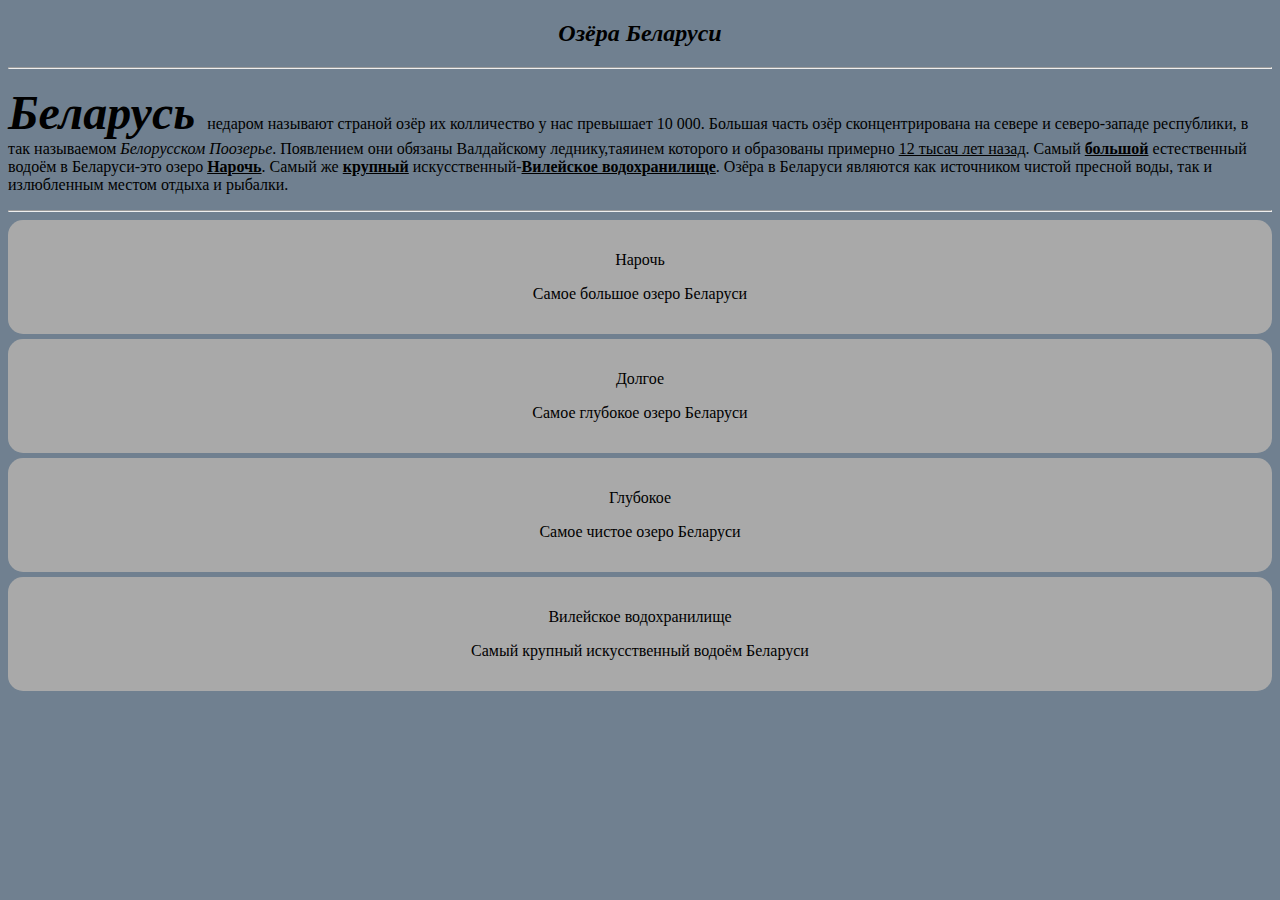
==== index.html @ 6be34c0a "Озёра Беларуси" ====
<!DOCTYPE html>
<html lang="en">
    <head>
        <meta charset="UTF-8">
        <title>Озёра Беларуси</title>
        <link href="Style.css" rel="stylesheet"></link>
    </head>
    <body>
        <div class="container">
            <h2><i><b> Озёра Беларуси</b></i></h2><hr>
            <p><font size=7><b><i>Беларусь </i></b></font>недаром называют страной озёр 
            их колличество у нас превышает 10 000. Большая часть озёр сконцентрирована на севере и
            северо-западе республики, в так называемом <i>Белорусском Поозерье</i>. Появлением они
            обязаны Валдайскому леднику,таяинем которого и образованы примерно <u>12 тысач лет назад</u>.
            Самый <b><u>большой</b></u> естественный водоём в Беларуси-это озеро <b><u>Нарочь</b></u>.
            Самый же <b><u>крупный</b></u> искусственный-<b><u>Вилейское водохранилище</b></u>. Озёра
            в Беларуси являются как источником чистой пресной воды, так и излюбленным местом отдыха и рыбалки.</p><hr>
            <div class="ultra">
                <div class="card bg-DarkGray">
                    <p><a href="Нарочь.html">Нарочь</p></a>
                    <p>Самое большое озеро Беларуси</p>
                </div>
                <div class="card bg-DarkGray">
                    <p><a href="Долгое.html">Долгое</p></a>
                    <p>Самое глубокое озеро Беларуси</p>
                </div>
                <div class="card bg-DarkGray">
                    <p><a href="Глубокое.html">Глубокое</p></a>
                    <p>Самое чистое озеро Беларуси</p>
                </div>
                <div class="card bg-DarkGray">
                    <p><a href="Вилейское водохранилище.html">Вилейское водохранилище</p></a>
                    <p>Самый крупный искусственный водоём Беларуси</p>
                </div>
            </div>
        </div>
    </body>
</html>
---- Style.css ----
body{
    background-color: #708090;
    text-align: center; 
}
a{
    color: black;
    text-decoration: none;
}
#info{
    width: 720px;
    height: 360px;
    border-radius: 15px;
}
h2{
    text-align: center;
    font-size: 50;
}
.ultra p{
    text-align: center;
}
p{
    text-align: left;
}
a:visited{
    color: red;
}
.bg-DarkGray{
    background: #A9A9A9;
}
.bg-DarkGray{
    background: #A9A9A9;
}
.bg-DarkGray{
    background: #A9A9A9;
}
.bg-DarkGray{
    background: #A9A9A9;
}
.card{
    padding: 15px 40px;
    margin-bottom: 5px;
    border-radius: 15px;
}
.container{
    margin: auto;
    max-width: 1280px;
    /*background: black;*/
}
.yes{
    padding: 3px 294px;
    border-radius: 15px;
}
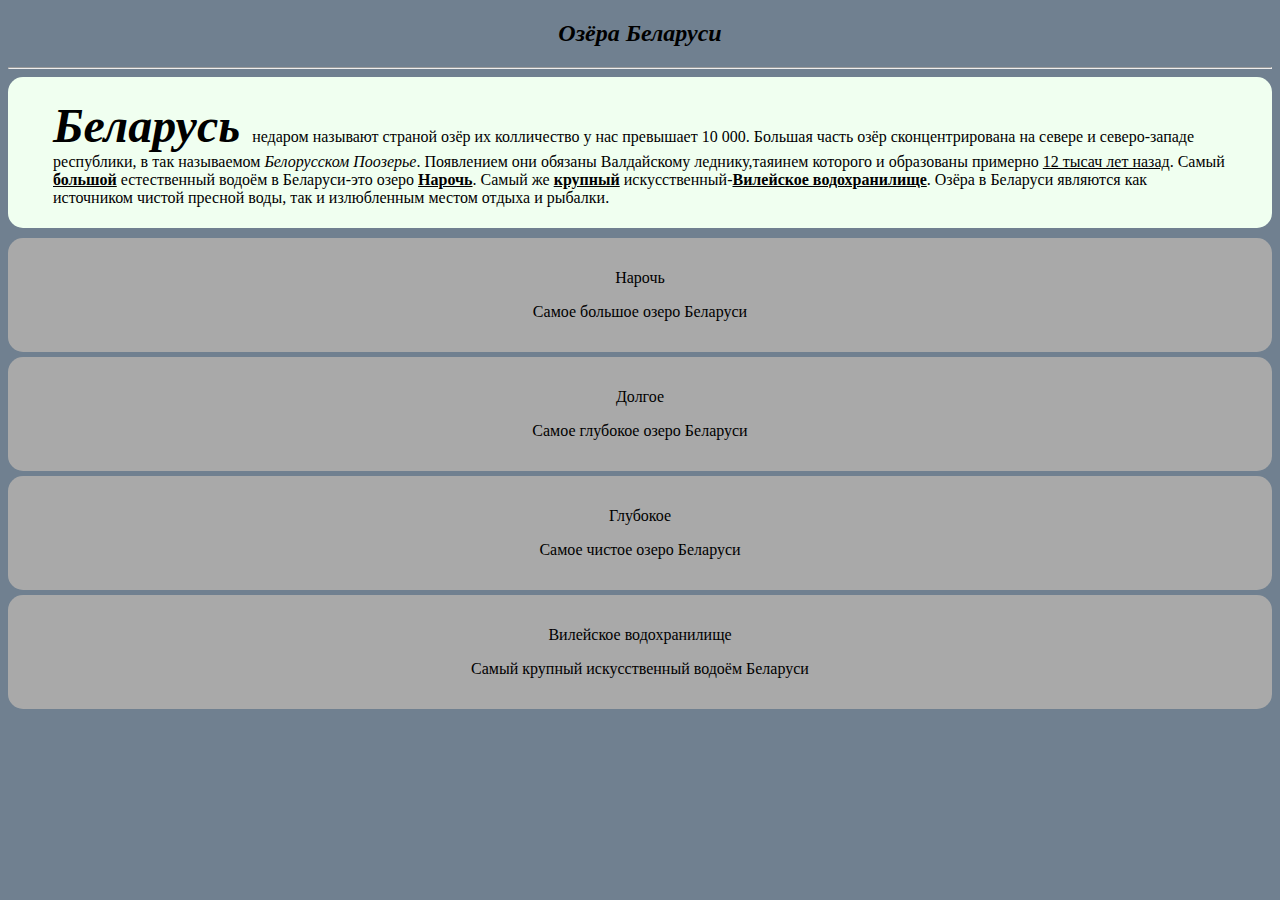
==== commit 908fbdd1: "Update v2" ====
--- a/index.html
+++ b/index.html
@@ -7,14 +7,16 @@
     </head>
     <body>
         <div class="container">
-            <h2><i><b> Озёра Беларуси</b></i></h2><hr>
-            <p><font size=7><b><i>Беларусь </i></b></font>недаром называют страной озёр 
-            их колличество у нас превышает 10 000. Большая часть озёр сконцентрирована на севере и
-            северо-западе республики, в так называемом <i>Белорусском Поозерье</i>. Появлением они
-            обязаны Валдайскому леднику,таяинем которого и образованы примерно <u>12 тысач лет назад</u>.
-            Самый <b><u>большой</b></u> естественный водоём в Беларуси-это озеро <b><u>Нарочь</b></u>.
-            Самый же <b><u>крупный</b></u> искусственный-<b><u>Вилейское водохранилище</b></u>. Озёра
-            в Беларуси являются как источником чистой пресной воды, так и излюбленным местом отдыха и рыбалки.</p><hr>
+            <h2><i><b> Озёра Беларуси</b></i></h2><hr size="2px">
+            <div class="container3">
+                <p><font size=7><b><i>Беларусь </i></b></font>недаром называют страной озёр 
+                их колличество у нас превышает 10 000. Большая часть озёр сконцентрирована на севере и
+                северо-западе республики, в так называемом <i>Белорусском Поозерье</i>. Появлением они
+                обязаны Валдайскому леднику,таяинем которого и образованы примерно <u>12 тысач лет назад</u>.
+                Самый <b><u>большой</b></u> естественный водоём в Беларуси-это озеро <b><u>Нарочь</b></u>.
+                Самый же <b><u>крупный</b></u> искусственный-<b><u>Вилейское водохранилище</b></u>. Озёра
+                в Беларуси являются как источником чистой пресной воды, так и излюбленным местом отдыха и рыбалки.</p>
+            </div>
             <div class="ultra">
                 <div class="card bg-DarkGray">
                     <p><a href="Нарочь.html">Нарочь</p></a>
--- a/Style.css
+++ b/Style.css
@@ -49,4 +49,15 @@
 .yes{
     padding: 3px 294px;
     border-radius: 15px;
+}
+.container2{
+    padding: 10px 45px;
+    background-color: #B0E0E6;
+    border-radius: 15px;
+}
+.container3{
+    padding: 5px 45px;
+    background-color: #F0FFF0;
+    margin-bottom: 10px;
+    border-radius: 15px;
 }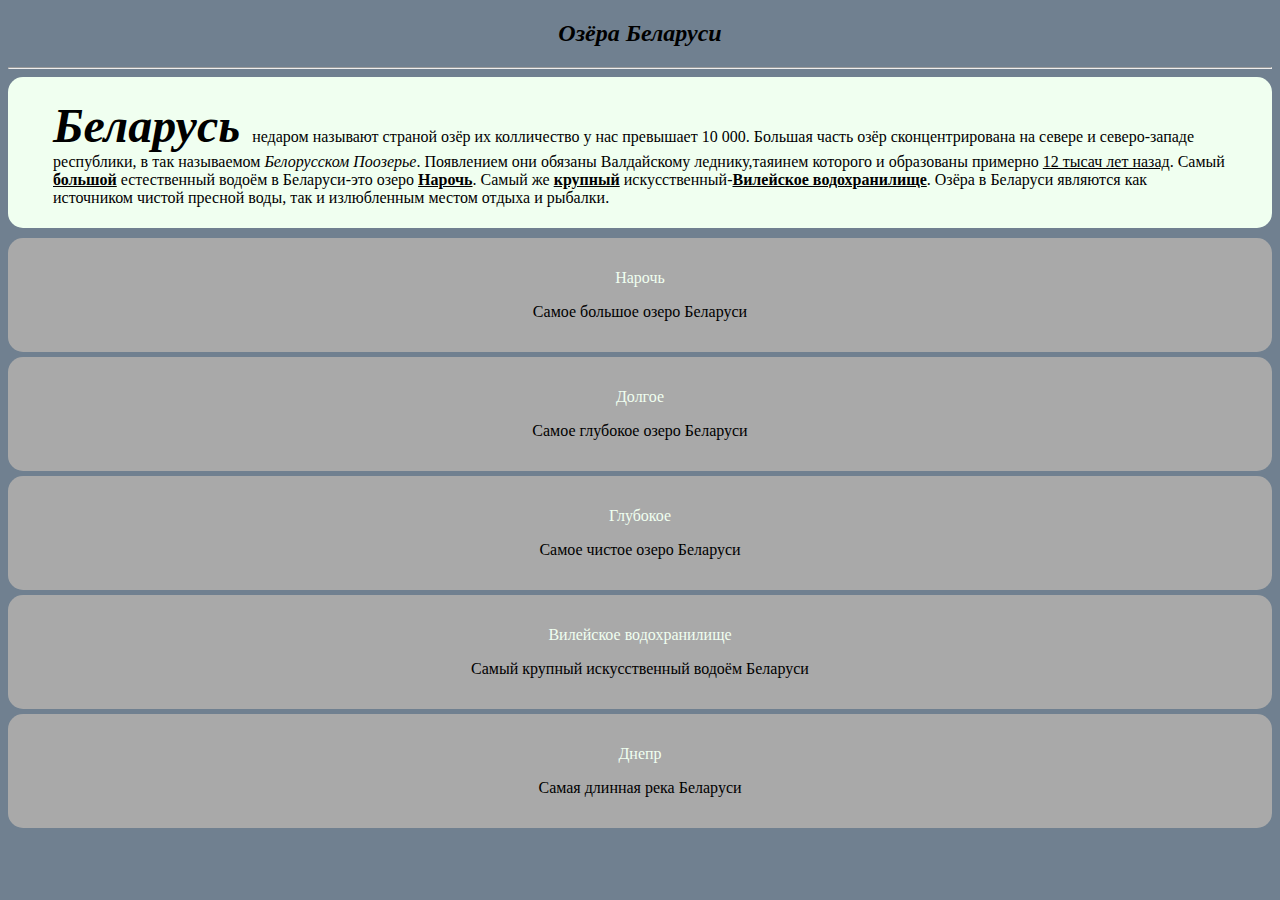
==== commit 3eb8fa6f: "Update v5" ====
--- a/index.html
+++ b/index.html
@@ -34,6 +34,10 @@
                     <p><a href="Вилейское водохранилище.html">Вилейское водохранилище</p></a>
                     <p>Самый крупный искусственный водоём Беларуси</p>
                 </div>
+                <div class="card bg-DarkGray">
+                    <p><a href="Днепр.html">Днепр</p></a>
+                    <p>Самая длинная река Беларуси</p>
+                </div>
             </div>
         </div>
     </body>
--- a/Style.css
+++ b/Style.css
@@ -2,18 +2,20 @@
     background-color: #708090;
     text-align: center; 
 }
+table {
+    margin: 5px auto;
+    border-radius: 20px;
+    background-color: black;
+    text-align: center;
+}
 a{
-    color: black;
+    color: #F0FFF0;
     text-decoration: none;
 }
 #info{
     width: 720px;
     height: 360px;
     border-radius: 15px;
-}
-h2{
-    text-align: center;
-    font-size: 50;
 }
 .ultra p{
     text-align: center;
@@ -22,7 +24,7 @@
     text-align: left;
 }
 a:visited{
-    color: red;
+    color: aliceblue;
 }
 .bg-DarkGray{
     background: #A9A9A9;
@@ -60,4 +62,10 @@
     background-color: #F0FFF0;
     margin-bottom: 10px;
     border-radius: 15px;
+}
+table {
+    margin: 10px auto;
+}
+.container4{
+    text-align: center;
 }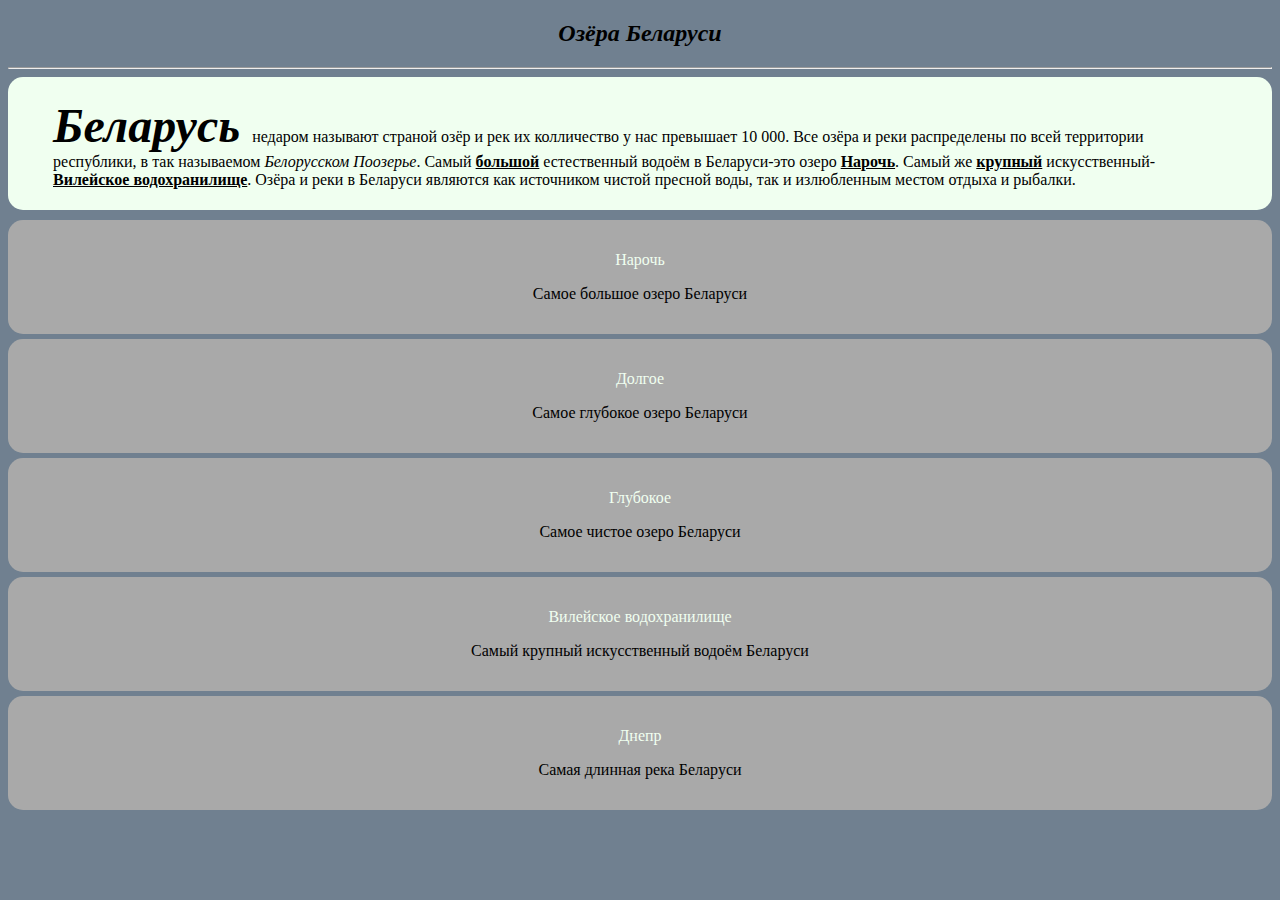
==== commit 22210edc: "Update index.html" ====
--- a/index.html
+++ b/index.html
@@ -9,12 +9,11 @@
         <div class="container">
             <h2><i><b> Озёра Беларуси</b></i></h2><hr size="2px">
             <div class="container3">
-                <p><font size=7><b><i>Беларусь </i></b></font>недаром называют страной озёр 
-                их колличество у нас превышает 10 000. Большая часть озёр сконцентрирована на севере и
-                северо-западе республики, в так называемом <i>Белорусском Поозерье</i>. Появлением они
-                обязаны Валдайскому леднику,таяинем которого и образованы примерно <u>12 тысач лет назад</u>.
+                <p><font size=7><b><i>Беларусь </i></b></font>недаром называют страной озёр и рек 
+                их колличество у нас превышает 10 000. Все озёра и реки распределены по всей территории
+                республики, в так называемом <i>Белорусском Поозерье</i>.
                 Самый <b><u>большой</b></u> естественный водоём в Беларуси-это озеро <b><u>Нарочь</b></u>.
-                Самый же <b><u>крупный</b></u> искусственный-<b><u>Вилейское водохранилище</b></u>. Озёра
+                Самый же <b><u>крупный</b></u> искусственный-<b><u>Вилейское водохранилище</b></u>. Озёра и реки
                 в Беларуси являются как источником чистой пресной воды, так и излюбленным местом отдыха и рыбалки.</p>
             </div>
             <div class="ultra">
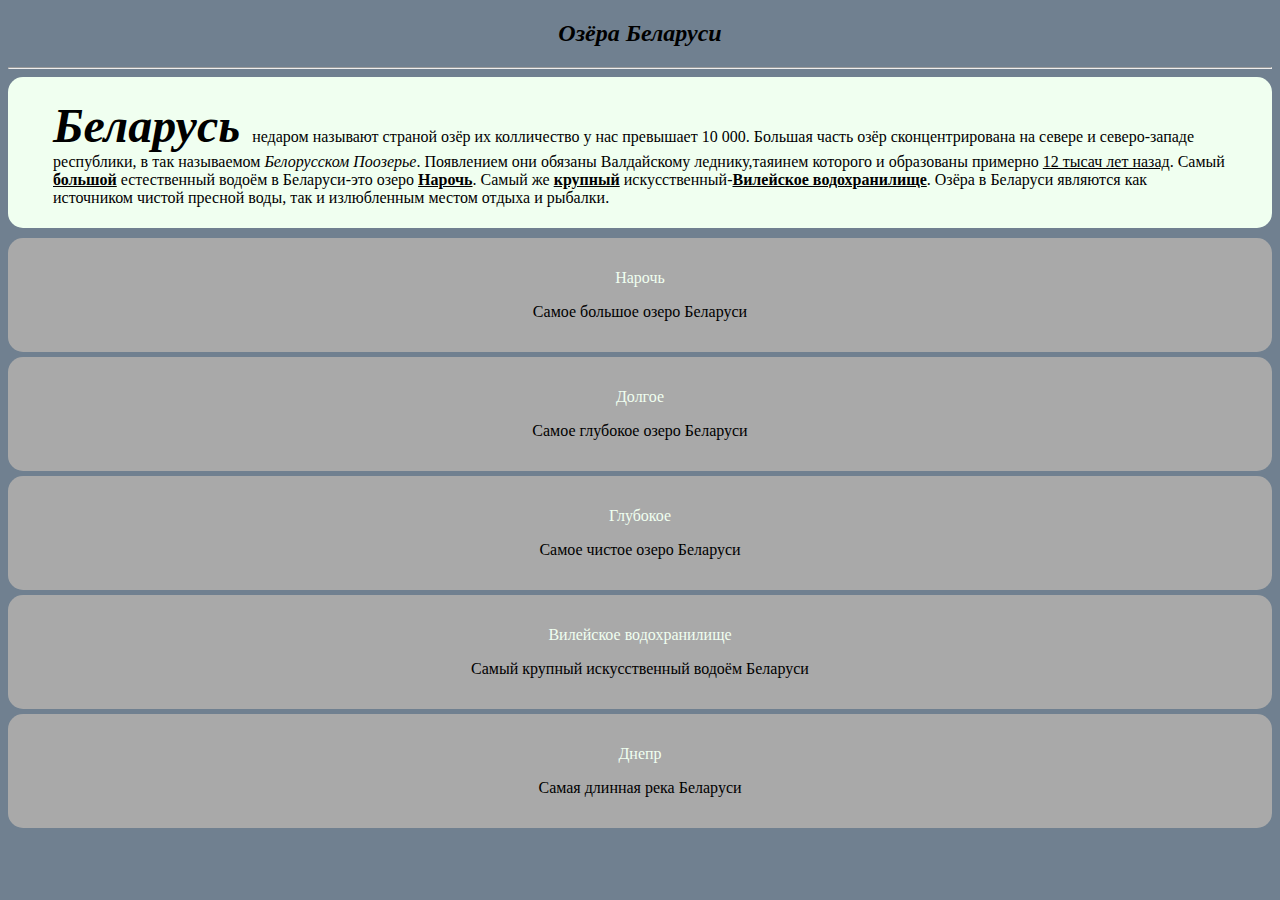
==== commit c234659e: "Update index.html" ====
--- a/index.html
+++ b/index.html
@@ -9,11 +9,12 @@
         <div class="container">
             <h2><i><b> Озёра Беларуси</b></i></h2><hr size="2px">
             <div class="container3">
-                <p><font size=7><b><i>Беларусь </i></b></font>недаром называют страной озёр и рек 
-                их колличество у нас превышает 10 000. Все озёра и реки распределены по всей территории
-                республики, в так называемом <i>Белорусском Поозерье</i>.
+                <p><font size=7><b><i>Беларусь </i></b></font>недаром называют страной озёр 
+                их колличество у нас превышает 10 000. Большая часть озёр сконцентрирована на севере и
+                северо-западе республики, в так называемом <i>Белорусском Поозерье</i>. Появлением они
+                обязаны Валдайскому леднику,таяинем которого и образованы примерно <u>12 тысач лет назад</u>.
                 Самый <b><u>большой</b></u> естественный водоём в Беларуси-это озеро <b><u>Нарочь</b></u>.
-                Самый же <b><u>крупный</b></u> искусственный-<b><u>Вилейское водохранилище</b></u>. Озёра и реки
+                Самый же <b><u>крупный</b></u> искусственный-<b><u>Вилейское водохранилище</b></u>. Озёра
                 в Беларуси являются как источником чистой пресной воды, так и излюбленным местом отдыха и рыбалки.</p>
             </div>
             <div class="ultra">
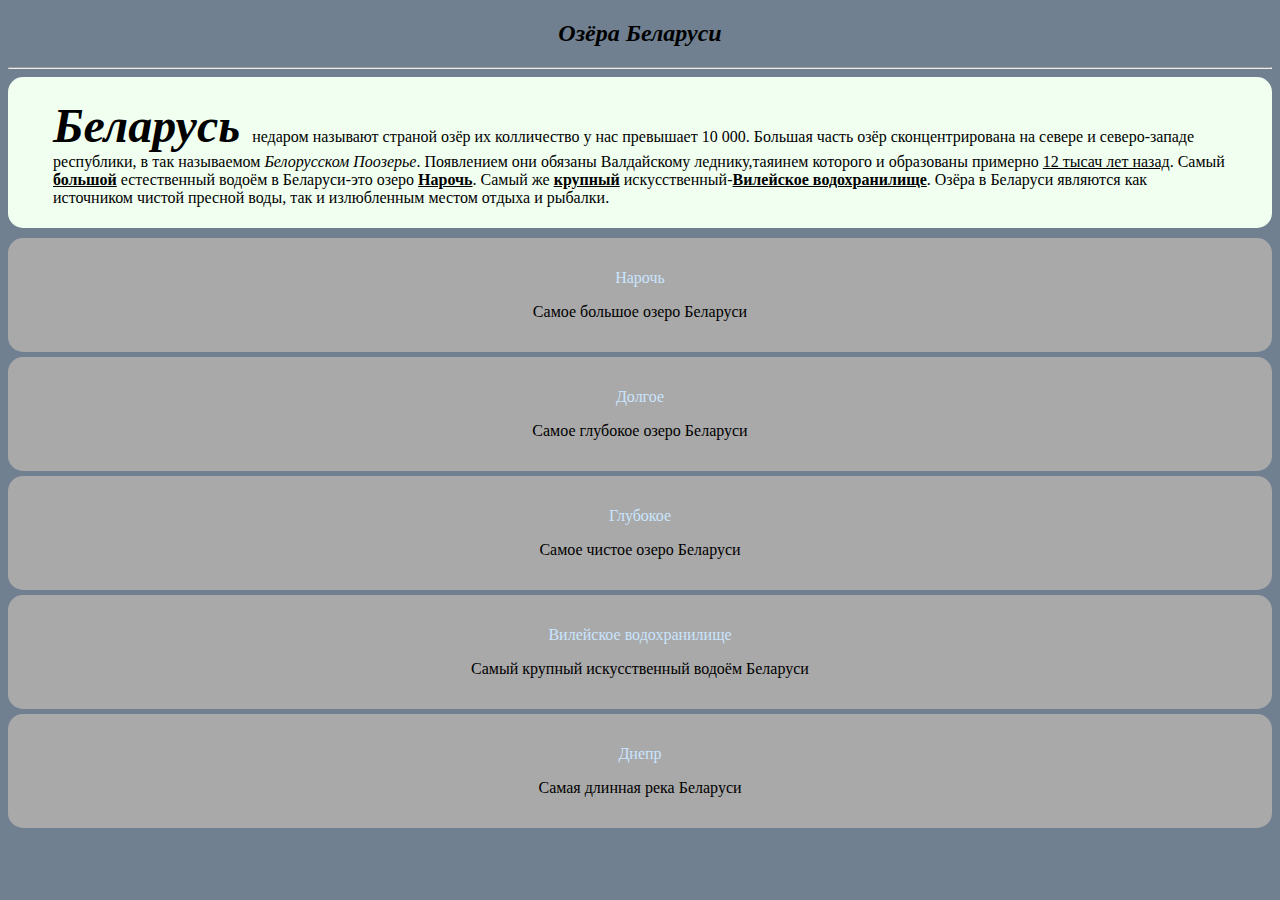
==== commit cc92aa7f: "Update index.html" ====
--- a/index.html
+++ b/index.html
@@ -7,7 +7,7 @@
     </head>
     <body>
         <div class="container">
-            <h2><i><b> Озёра Беларуси</b></i></h2><hr size="2px">
+            <h2><i><b>Озёра Беларуси</b></i></h2><hr size="2px">
             <div class="container3">
                 <p><font size=7><b><i>Беларусь </i></b></font>недаром называют страной озёр 
                 их колличество у нас превышает 10 000. Большая часть озёр сконцентрирована на севере и
--- a/Style.css
+++ b/Style.css
@@ -9,7 +9,7 @@
     text-align: center;
 }
 a{
-    color: #F0FFF0;
+    color: #CAE5FF;
     text-decoration: none;
 }
 #info{
@@ -24,7 +24,7 @@
     text-align: left;
 }
 a:visited{
-    color: aliceblue;
+    color:#CAE5FF;
 }
 .bg-DarkGray{
     background: #A9A9A9;
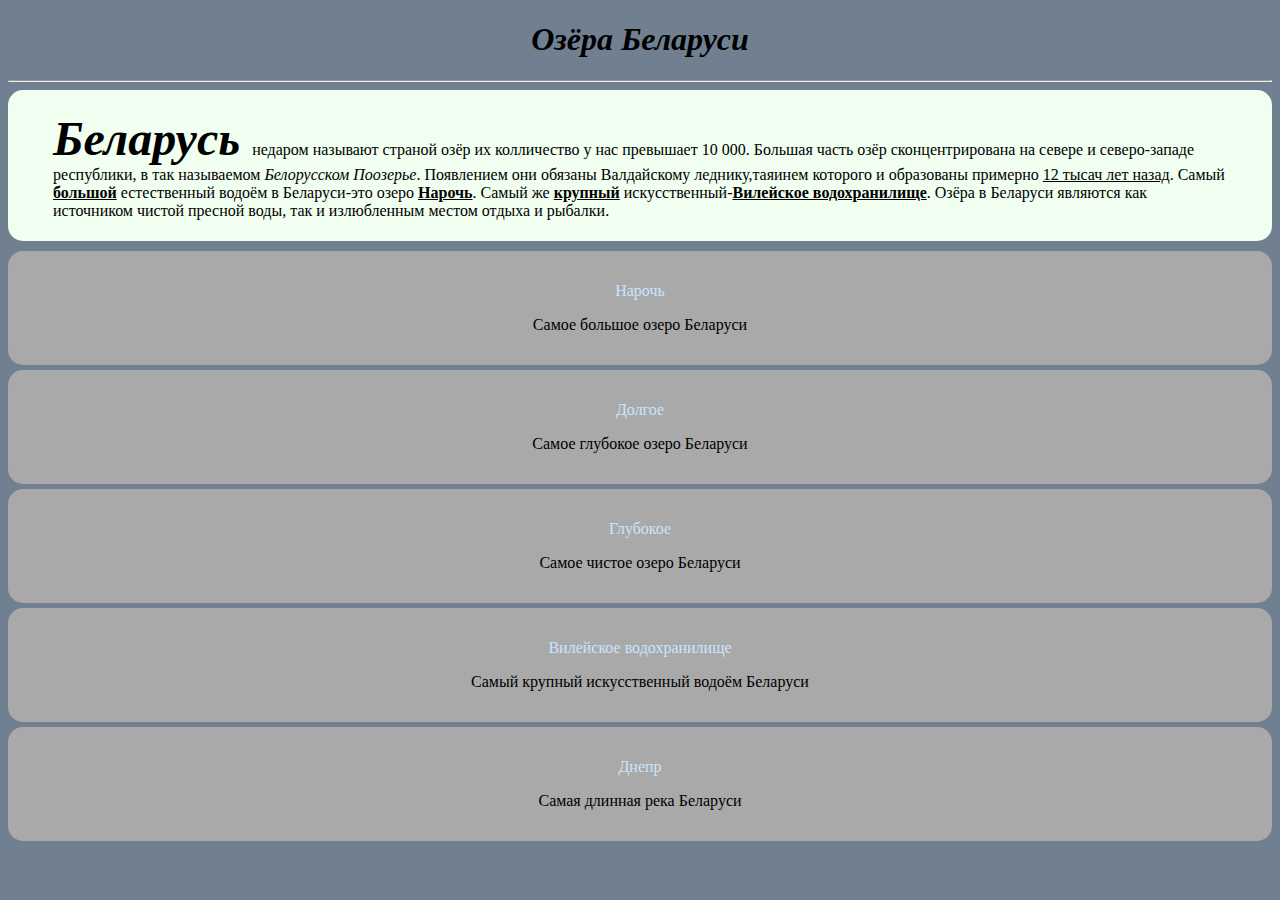
==== commit 63efb5b2: "Update index.html" ====
--- a/index.html
+++ b/index.html
@@ -7,7 +7,7 @@
     </head>
     <body>
         <div class="container">
-            <h2><i><b>Озёра Беларуси</b></i></h2><hr size="2px">
+            <h1><i><b>Озёра Беларуси</b></i></h1><hr size="2px">
             <div class="container3">
                 <p><font size=7><b><i>Беларусь </i></b></font>недаром называют страной озёр 
                 их колличество у нас превышает 10 000. Большая часть озёр сконцентрирована на севере и
